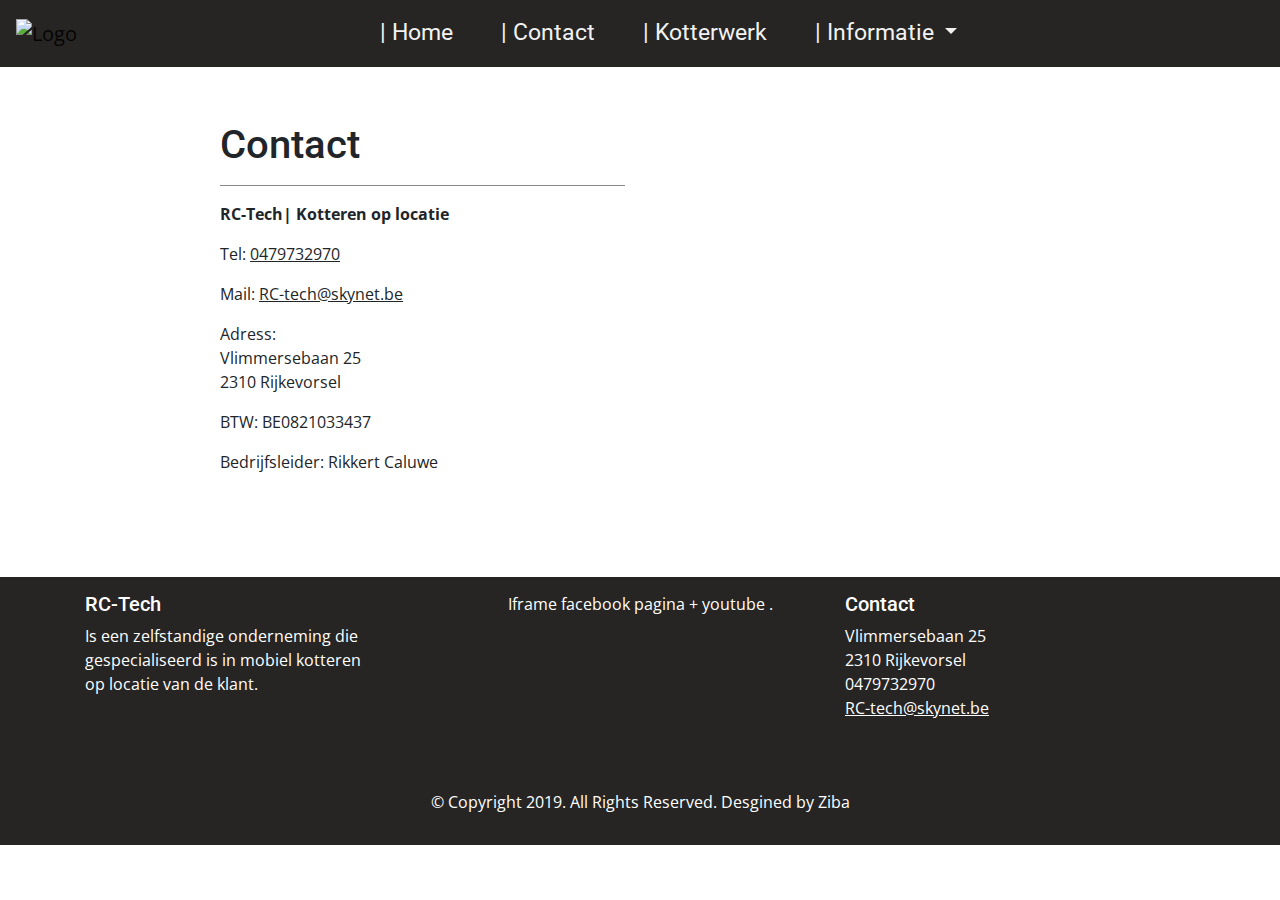
==== contact.html @ a5dffae3 "Update2" ====
<!DOCTYPE html>
<html lang="en">

<head>
    <meta charset="utf-8">
    <meta http-equiv="X-UA-Compatible" content="IE=edge">
    <meta name="viewport" content="width=device-width, initial-scale=1">
    <meta name="robots" content="index, follow">
    <meta name="og:title" property="og:title" content="RC-Tech | Kotteren op locatie">
    <meta name="og:type" property="og:type" content="website" />
    <meta name="og:url" property="og:url" content="https://www.rc-techkotterwerk.be" />
    <meta name="og:image" property="og:image" content="img\Foto's_kotteren\Kotteren_8.jpg" />
    <meta name="og:description" property="og:description"
        content="Mobiel kotteren. Het kotteren van gaten of oplassen van pen/gat-verbindingen door slijtage kunnen wij perfect uitvoeren met onze mobiele kotterunit.">
    <title>RC-Tech | Contact</title>
    <meta name="description"
        content="Mobiel kotteren. Het kotteren van gaten of oplassen van pen/gat-verbindingen door slijtage kunnen wij perfect uitvoeren met onze mobiele kotterunit.">
    <link rel="canonical" href="https://www.rc-techkotterwerk.be" />
    <link rel="stylesheet" href="https://maxcdn.bootstrapcdn.com/bootstrap/4.0.0/css/bootstrap.min.css">
    <link rel="stylesheet" href="https://use.fontawesome.com/releases/v5.7.0/css/all.css"
        integrity="sha384-lZN37f5QGtY3VHgisS14W3ExzMWZxybE1SJSEsQp9S+oqd12jhcu+A56Ebc1zFSJ" crossorigin="anonymous">
    <link href="https://fonts.googleapis.com/css?family=Open+Sans|Roboto&display=swap" rel="stylesheet">
    <link rel="stylesheet" href="https://cdnjs.cloudflare.com/ajax/libs/ekko-lightbox/5.3.0/ekko-lightbox.css" />
    <link rel="stylesheet" href="index.css">
    <!-- favicon -->
    <link rel="icon" href="..." type="image/png" alt="Logo Mobiel kotteren">

</head>

<body>
    <!--Navbar -->
    <nav class="HuisKleur mb-1 navbar navbar-expand-lg navbar-light ">
        <a class="navbar-brand" href="#">
            <img class="navbar-image" src="Logo-RC-Tech.png" alt="Logo" height="80" alt="Logo Mobiel kotteren"></a>
        <button class="navbar-toggler" type="button" data-toggle="collapse" data-target="#navbarcontact"
            aria-controls="navbarcontact" aria-expanded="false" aria-label="Toggle navigation">
            <span class="navbar-toggler-icon"></span>
        </button>
        <div class="collapse navbar-collapse" id="navbarcontact">
            <ul class="navbar-nav mr-auto ml-auto ">
                <li class="nav-item active ">
                    <a class="nav-link nav-letters" href="index.html">| Home </a>
                </li>
                <li class="nav-item">
                    <a class="nav-link nav-letters" href="contact.html">| Contact</a>
                </li>
                <li class="nav-item">
                    <a class="nav-link nav-letters" href="index.html#Foto's_kotterwerk">| Kotterwerk</a>
                </li>
                <li class="nav-item dropdown">
                    <a class="nav-link nav-letters dropdown-toggle" id="navbarcontact" data-toggle="dropdown"
                        aria-haspopup="true" aria-expanded="false">| Informatie
                    </a>
                    <div class="dropdown-menu dropdown-default" aria-labelledby="navbarcontact">
                        <a class="dropdown-item" href="kotteren.html#Kotteren">Wat is kotteren ?</a>
                        <a class="dropdown-item" href="kotteren.html#Kotteren_2">Wanneer best kotteren ?</a>
                    </div>
                </li>
            </ul>
            <ul class="navbar-nav nav-flex-icons ">
                <li class="nav-item ">
                    <a class="nav-link padding">
                        <i class="fab fa-facebook-square fa-2x"></i>
                    </a>
                </li>
                <li class="nav-item ">
                    <a class="nav-link padding">
                        <i class="fab fa-youtube fa-2x"></i>
                    </a>
                </li>
            </ul>
        </div>
    </nav>

    <div class="container">
        <div class="row">
            <div class="col-md contact-form">
                <h1>Contact</h1>
                <hr>
                <p>
                    <strong>RC-Tech| Kotteren op locatie</strong>
                </p>
                <p>
                    <a href="tel:0479732970" style="color: #212528;">Tel: <u>0479732970</u> </a>
                </p>
                <p>
                    Mail: <a href="mailto:RC-tech@skynet.be" style="color: #212528;"> <u>RC-tech@skynet.be</u> </a>
                </p>
                <p>
                    Adress: <br> Vlimmersebaan 25 <br> 2310 Rijkevorsel
                </p>
                <p>
                    BTW: BE0821033437
                </p>
                <p>
                    Bedrijfsleider: Rikkert Caluwe
                </p>
            </div>
            <div id="map" class="col-md contact-form-maps">
                <div style="width: 100%">
                    <iframe width="100%" height="400"
                        src="https://maps.google.com/maps?width=100%&height=600&hl=nl&q=vlimmersebaan%2C%2025%20rijkevorsel+(RC-Tech)&ie=UTF8&t=&z=13&iwloc=B&output=embed"
                        frameborder="0" scrolling="no" marginheight="0" marginwidth="0">
                    </iframe>
                </div>
            </div>
        </div>
    </div>

    <footer class="huistyle">
        <div class="container">
            <div class="row">
                <div class="col-sm-4">
                    <h5>RC-Tech</h5>
                    <p>
                        Is een zelfstandige onderneming die gespecialiseerd is in mobiel kotteren <br> op locatie
                        van de
                        klant.
                    </p>
                </div>
                <div class="col-sm-4 text-center">
                    <p>
                        Iframe facebook pagina + youtube .
                    </p>
                </div>
                <div class="col-sm-4 ">
                    <h5 id="Contact"><a class="HuisKleur" href="mailto:RC-tech@skynet.be">Contact</a></h5>
                    <p class="">
                        Vlimmersebaan 25
                        <br>
                        2310 Rijkevorsel
                        <br>
                        0479732970
                        <br>
                        <a class="HuisKleur" href="mailto:RC-tech@skynet.be"> <u>RC-tech@skynet.be</u> </a>
                    </p>

                </div>
            </div>
        </div>
        <br>
        <div class="footer-copyright">
            <p>© Copyright 2019. All Rights Reserved. Desgined by Ziba </p>
        </div>
    </footer>
    <script src="https://code.jquery.com/jquery-3.4.1.slim.min.js"
        integrity="sha256-pasqAKBDmFT4eHoN2ndd6lN370kFiGUFyTiUHWhU7k8=" crossorigin="anonymous"></script>
    <script src="https://cdnjs.cloudflare.com/ajax/libs/popper.js/1.14.7/umd/popper.min.js"
        integrity="sha384-UO2eT0CpHqdSJQ6hJty5KVphtPhzWj9WO1clHTMGa3JDZwrnQq4sF86dIHNDz0W1"
        crossorigin="anonymous"></script>
    <script src="https://stackpath.bootstrapcdn.com/bootstrap/4.3.1/js/bootstrap.min.js"></script>
    <script src="https://cdnjs.cloudflare.com/ajax/libs/ekko-lightbox/5.3.0/ekko-lightbox.min.js"></script>
    <script>
        $(document).on('click', '[data-toggle="lightbox"]', function (event) {
            event.preventDefault();
            $(this).ekkoLightbox({ alwaysShowClose: true, wrapping: true });
        });
    </script>
</body>

</html>
---- index.css ----
html {
  scroll-behavior: smooth;
}

.HuisKleur{
  color:	#FFF;
  background-color: #262524;
  border-color:#262524;
}

.huistyle{
  color:	#FFF;
}

.headerstyle{
  color: #F2F2F2;
}
.navbar-nav .nav-link{
  font-family: "Roboto",sans-serif,"google";
  font-weight: normal;
  font-style: normal;
  font-size: 19px;
  color: #F2F2F2;
}

a:hover { color: #BFBEBD !important; }
a:focus{ color: #BFBEBD !important; }

h4{
  color: #262524;
}

.StartersPadding{
  padding-top:  121.6px;
}

.navbar .nav-flex-icons {
  flex-direction: row;
}

.navbar .nav-flex-icons .padding{
  padding-right: 5px;
  padding-left: 5px;
}

.navbar-light .navbar-nav .nav-link {
  color: #F2F2F2;
}

.navbar-light .navbar-nav .active>.nav-link, .navbar-light .navbar-nav .nav-link.active, .navbar-light .navbar-nav .nav-link.show, .navbar-light .navbar-nav .show>.nav-link {
  color: #F2F2F2;
}

.dropdown-menu {
  position: absolute;
  top: 100%;
  left: 0;
  z-index: 1000;
  display: none;
  float: left;
  min-width: 10rem;
  padding: .5rem 0;
  margin: .125rem 0 0;
  font-size: 1rem;
  color: #212529;
  text-align: left;
  list-style: none;
  background-color: #262524;
  background-clip: padding-box;
  border: none;
  border-radius: none;
}

.dropdown-item {
  display: block;
  width: 100%;
  padding: .25rem 1.5rem;
  clear: both;
  font-weight: 400;
  color: #F2F2F2;
  text-align: inherit;
  white-space: nowrap;
  background-color: transparent;
  border: 0;
}

.dropdown-item:focus, .dropdown-item:hover {
  color: #16181b;
  text-decoration: none;
  background-color: #262524;
}

.dropdown-item.active, .dropdown-item:active {
  color: #fff;
  text-decoration: none;
  background-color: #262524;
}

hr {
  border: none;
  height: 1px;
  /* Set the hr color */
  color: #8C8887; /* old IE */
  background-color: #8C8887; /* Modern Browsers */
}

/* Dit is de css van de container waar de video in zit. */
header {
  position: relative;
  background-color: black;
  height: 25vh;
  min-height: 25rem;
  width: 100%;
  overflow: hidden;
}

header video {
  position: absolute;
  top: 50%;
  left: 50%;
  min-width: 100%;
  min-height: 100%;
  width: auto;
  height: auto;
  z-index: 0;
  -ms-transform: translateX(-50%) translateY(-50%);
  -moz-transform: translateX(-50%) translateY(-50%);
  -webkit-transform: translateX(-50%) translateY(-50%);
  transform: translateX(-50%) translateY(-50%);
}

header .container {
  position: relative;
  z-index: 2;
}

header .overlay {
  position: absolute;
  top: 0;
  left: 0;
  height: 100%;
  width: 100%;
  opacity: 0.5;
  z-index: 1;
}

.scroll-down {
	position: absolute;
	left: 50%;
	bottom: 105px;
	display: block;
	text-align: center;
	font-size: 30px;
	z-index: 100;
	text-decoration: none;
	text-shadow: 0;
  width: 18px;
  height: 18px;
  border-bottom: 2px solid #fff;
  border-right: 2px solid #fff;
  z-index: 9;
  left: 50%;
  -webkit-transform: translate(-50%, 0%) rotate(45deg);
  -moz-transform: translate(-50%, 0%) rotate(45deg);
  transform: translate(-50%, 0%) rotate(45deg);
	-webkit-animation: fade_move_down 4s ease-in-out infinite;
	-moz-animation:    fade_move_down 4s ease-in-out infinite;
	animation:         fade_move_down 4s ease-in-out infinite;
}


/*animated scroll arrow animation*/
@-webkit-keyframes fade_move_down {
  0%   { -webkit-transform:translate(0,-10px) rotate(45deg); opacity: 0;  }
  50%  { opacity: 1;  }
  100% { -webkit-transform:translate(0,10px) rotate(45deg); opacity: 0; }
}
@-moz-keyframes fade_move_down {
  0%   { -moz-transform:translate(0,-10px) rotate(45deg); opacity: 0;  }
  50%  { opacity: 1;  }
  100% { -moz-transform:translate(0,10px) rotate(45deg); opacity: 0; }
}
@keyframes fade_move_down {
  0%   { transform:translate(0,-10px) rotate(45deg); opacity: 0;  }
  50%  { opacity: 1;  }
  100% { transform:translate(0,10px) rotate(45deg); opacity: 0; }
}

.col, .col-1, .col-10, .col-11, .col-12, .col-2, .col-3, .col-4, .col-5, .col-6, .col-7, .col-8, .col-9, .col-auto, .col-lg, .col-lg-1, .col-lg-10, .col-lg-11, .col-lg-12, .col-lg-2, .col-lg-3, .col-lg-4, .col-lg-5, .col-lg-6, .col-lg-7, .col-lg-8, .col-lg-9, .col-lg-auto, .col-md, .col-md-1, .col-md-10, .col-md-11, .col-md-12, .col-md-2, .col-md-3, .col-md-4, .col-md-5, .col-md-6, .col-md-7, .col-md-8, .col-md-9, .col-md-auto, .col-sm, .col-sm-1, .col-sm-10, .col-sm-11, .col-sm-12, .col-sm-2, .col-sm-3, .col-sm-4, .col-sm-5, .col-sm-6, .col-sm-7, .col-sm-8, .col-sm-9, .col-sm-auto, .col-xl, .col-xl-1, .col-xl-10, .col-xl-11, .col-xl-12, .col-xl-2, .col-xl-3, .col-xl-4, .col-xl-5, .col-xl-6, .col-xl-7, .col-xl-8, .col-xl-9, .col-xl-auto {
  position: relative;
  width: 100%;
  min-height: 1px;
  padding-right: 15px;
  padding-left: 15px;
  padding-bottom: 15px;
}

/* Extra Things */
body{font-family: 'Open Sans', sans-serif;}
.notitie{font-size: 30px; font-weight: 400;text-align: center;margin-top: 50px;}
h3 i{color: #444;}
.h1, .h2, .h3, .h4, .h5, .h6, h1, h2, h3, h4, h5, h6 {
  margin-bottom: .5rem;
  font-family: 'Roboto', sans-serif;
  font-weight: 500;
  line-height: 1.2;
  color: inherit;
}
.btn.focus, .btn:focus {
  outline: 0;
  box-shadow: 0 0 0 0.2rem #BFBEBD;
}

.navbar-nav .nav-letters {
  font-family: "Roboto",sans-serif,"google";
  font-style: normal;
  font-size: 23px;
  font-weight: normal;
  color: #F2F2F2;
}

.navbar-expand-lg .navbar-nav  .nav-letters {
  padding-right: 24px;
  padding-left: 24px;
}

.contact-form{
  padding-top: 50px;
  padding-left: 150px;
  padding-bottom: 50px;
}

.contact-form-maps{
  padding-top: 50px;
  padding-right: 150px;
  padding-bottom: 50px;
}

.pictogrammen{
  position: relative;
  width: 100%;
  min-height: 1px;
  padding-right: 15px;
  padding-left: 15px;
  padding-bottom: 10px;
  padding-top: 15px;
}

.extraPadding{
  padding-bottom: 20px;
}
/* Footer */
footer{
  padding: 15px;
  background-color: #262524;
}
.footer-copyright{
  margin-bottom: 0px;
  padding-top: 15px;
  text-align: center;
}

.Padding-footer{
  padding-top: 7px;
}

footer a:hover {
  color: white;
  text-decoration: none;
  transition: all 0.6s; 
}


footer a{
  color: #212528;
  text-decoration: none;
  transition: all 0.6s; 
}
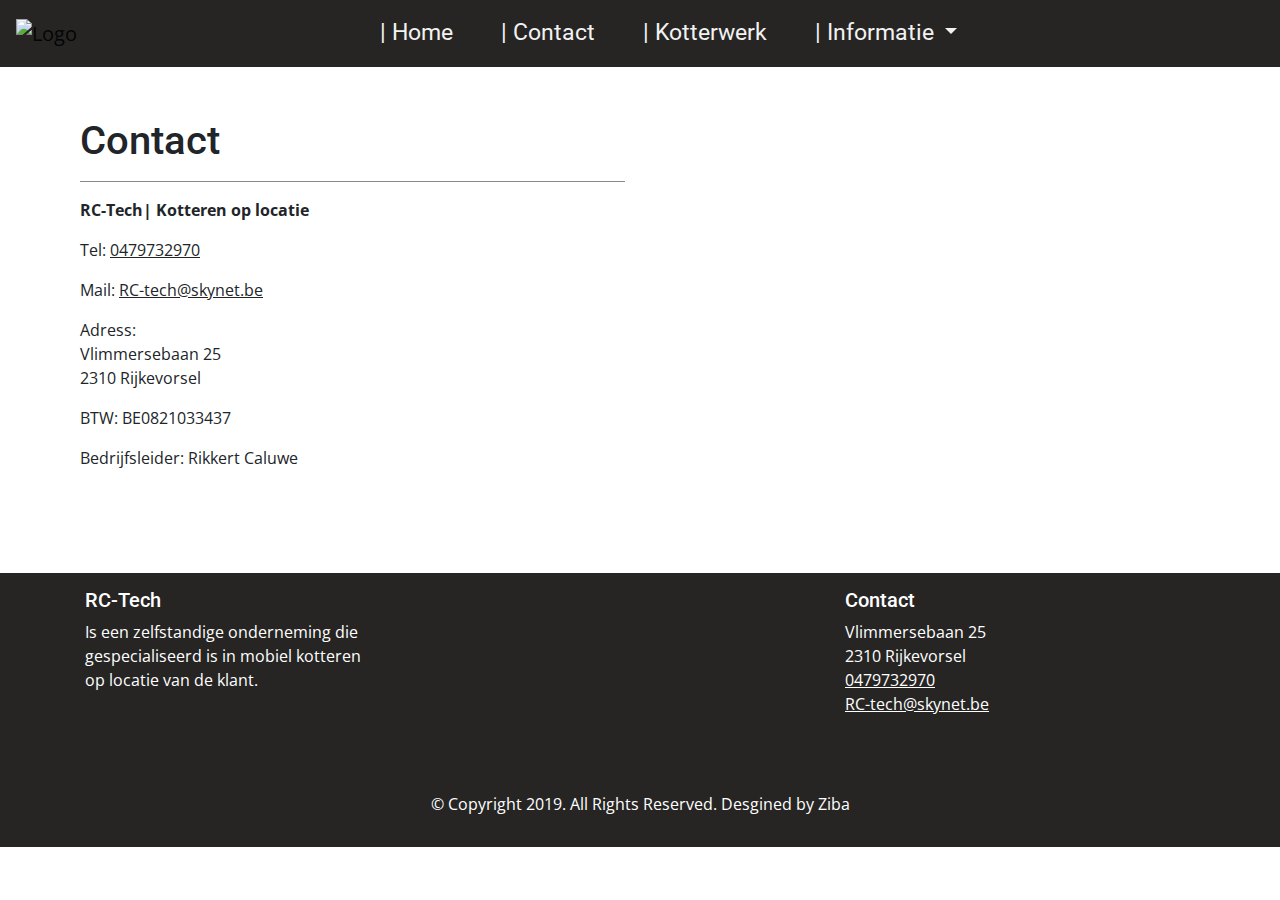
==== commit 461e9007: "Update3" ====
--- a/contact.html
+++ b/contact.html
@@ -29,10 +29,11 @@
 
 <body>
     <!--Navbar -->
-    <nav class="HuisKleur mb-1 navbar navbar-expand-lg navbar-light ">
-        <a class="navbar-brand" href="#">
-            <img class="navbar-image" src="Logo-RC-Tech.png" alt="Logo" height="80" alt="Logo Mobiel kotteren"></a>
-        <button class="navbar-toggler" type="button" data-toggle="collapse" data-target="#navbarcontact"
+    <nav class="HuisKleur navbar navbar-expand-lg navbar-light ">
+        <a class="navbar-brand" href="index.html">
+            <img class="navbar-image" src="Logo-RC-Tech.png" alt="Logo" height="80" alt="Logo Mobiel kotteren">
+        </a>
+        <button class="navbar-toggler custom-toggler" type="button" data-toggle="collapse" data-target="#navbarcontact"
             aria-controls="navbarcontact" aria-expanded="false" aria-label="Toggle navigation">
             <span class="navbar-toggler-icon"></span>
         </button>
@@ -59,12 +60,13 @@
             </ul>
             <ul class="navbar-nav nav-flex-icons ">
                 <li class="nav-item ">
-                    <a class="nav-link padding">
+                    <a href="https://www.facebook.com/RCtechkotteren/" target="blank" class="nav-link padding">
                         <i class="fab fa-facebook-square fa-2x"></i>
                     </a>
                 </li>
                 <li class="nav-item ">
-                    <a class="nav-link padding">
+                    <a href="https://www.youtube.com/channel/UCf0TOWnrN1ekGdqtLVGgpJg" target="blank"
+                        class="nav-link padding">
                         <i class="fab fa-youtube fa-2x"></i>
                     </a>
                 </li>
@@ -107,10 +109,12 @@
         </div>
     </div>
 
+    <!-- Footer -->
     <footer class="huistyle">
+
         <div class="container">
             <div class="row">
-                <div class="col-sm-4">
+                <div class="col-sm-4 ">
                     <h5>RC-Tech</h5>
                     <p>
                         Is een zelfstandige onderneming die gespecialiseerd is in mobiel kotteren <br> op locatie
@@ -118,19 +122,22 @@
                         klant.
                     </p>
                 </div>
-                <div class="col-sm-4 text-center">
-                    <p>
-                        Iframe facebook pagina + youtube .
-                    </p>
+                <div class="col-sm-4 ">
+                    <div class="embed-responsive embed-responsive-21by9">
+                        <iframe class="embed-responsive-item"
+                            src="https://www.facebook.com/plugins/page.php?href=https%3A%2F%2Fwww.facebook.com%2FRCtechkotteren&tabs&width=300&height=130&small_header=false&adapt_container_width=false&hide_cover=false&show_facepile=false&appId"
+                            width="auto" height="auto" style="border:none;overflow:hidden" scrolling="no"
+                            frameborder="0" allowTransparency="true" allow="encrypted-media"></iframe>
+                    </div>
                 </div>
                 <div class="col-sm-4 ">
-                    <h5 id="Contact"><a class="HuisKleur" href="mailto:RC-tech@skynet.be">Contact</a></h5>
+                    <h5 id="Contact"><a class="HuisKleur" href="contact.html">Contact</a></h5>
                     <p class="">
                         Vlimmersebaan 25
                         <br>
                         2310 Rijkevorsel
                         <br>
-                        0479732970
+                        <a class="HuisKleur" href="tel:0479732970"><u>0479732970</u></a>
                         <br>
                         <a class="HuisKleur" href="mailto:RC-tech@skynet.be"> <u>RC-tech@skynet.be</u> </a>
                     </p>
--- a/index.css
+++ b/index.css
@@ -1,3 +1,24 @@
+.modal-header {
+  display: -webkit-box;
+  display: -ms-flexbox;
+  display: flex;
+  -webkit-box-align: start;
+  -ms-flex-align: start;
+  align-items: flex-start;
+  -webkit-box-pack: justify;
+  -ms-flex-pack: justify;
+  justify-content: space-between;
+  padding-right: 1rem;
+  border-bottom: 1px solid #e9ecef;
+  border-top-left-radius: .3rem;
+  border-top-right-radius: .3rem;
+}
+
+.ekko-lightbox a:hover {
+  color: #F2F2F2 !important;
+}
+
+
 html {
   scroll-behavior: smooth;
 }
@@ -10,6 +31,13 @@
 
 .huistyle{
   color:	#FFF;
+}
+
+.custom-toggler.navbar-toggler {
+  border-color: #BFBEBD;
+}
+.custom-toggler .navbar-toggler-icon {
+background-image: url("data:image/svg+xml;charset=utf8,%3Csvg viewBox='0 0 32 32' xmlns='http://www.w3.org/2000/svg'%3E%3Cpath stroke='rgb(191,190,189)' stroke-width='2' stroke-linecap='round' stroke-miterlimit='10' d='M4 8h24M4 16h24M4 24h24'/%3E%3C/svg%3E");
 }
 
 .headerstyle{
@@ -226,13 +254,13 @@
 
 .contact-form{
   padding-top: 50px;
-  padding-left: 150px;
+  padding-left: 10px;
   padding-bottom: 50px;
 }
 
 .contact-form-maps{
   padding-top: 50px;
-  padding-right: 150px;
+  padding-right: 10px;
   padding-bottom: 50px;
 }
 
@@ -246,6 +274,7 @@
   padding-top: 15px;
 }
 
+
 .extraPadding{
   padding-bottom: 20px;
 }
